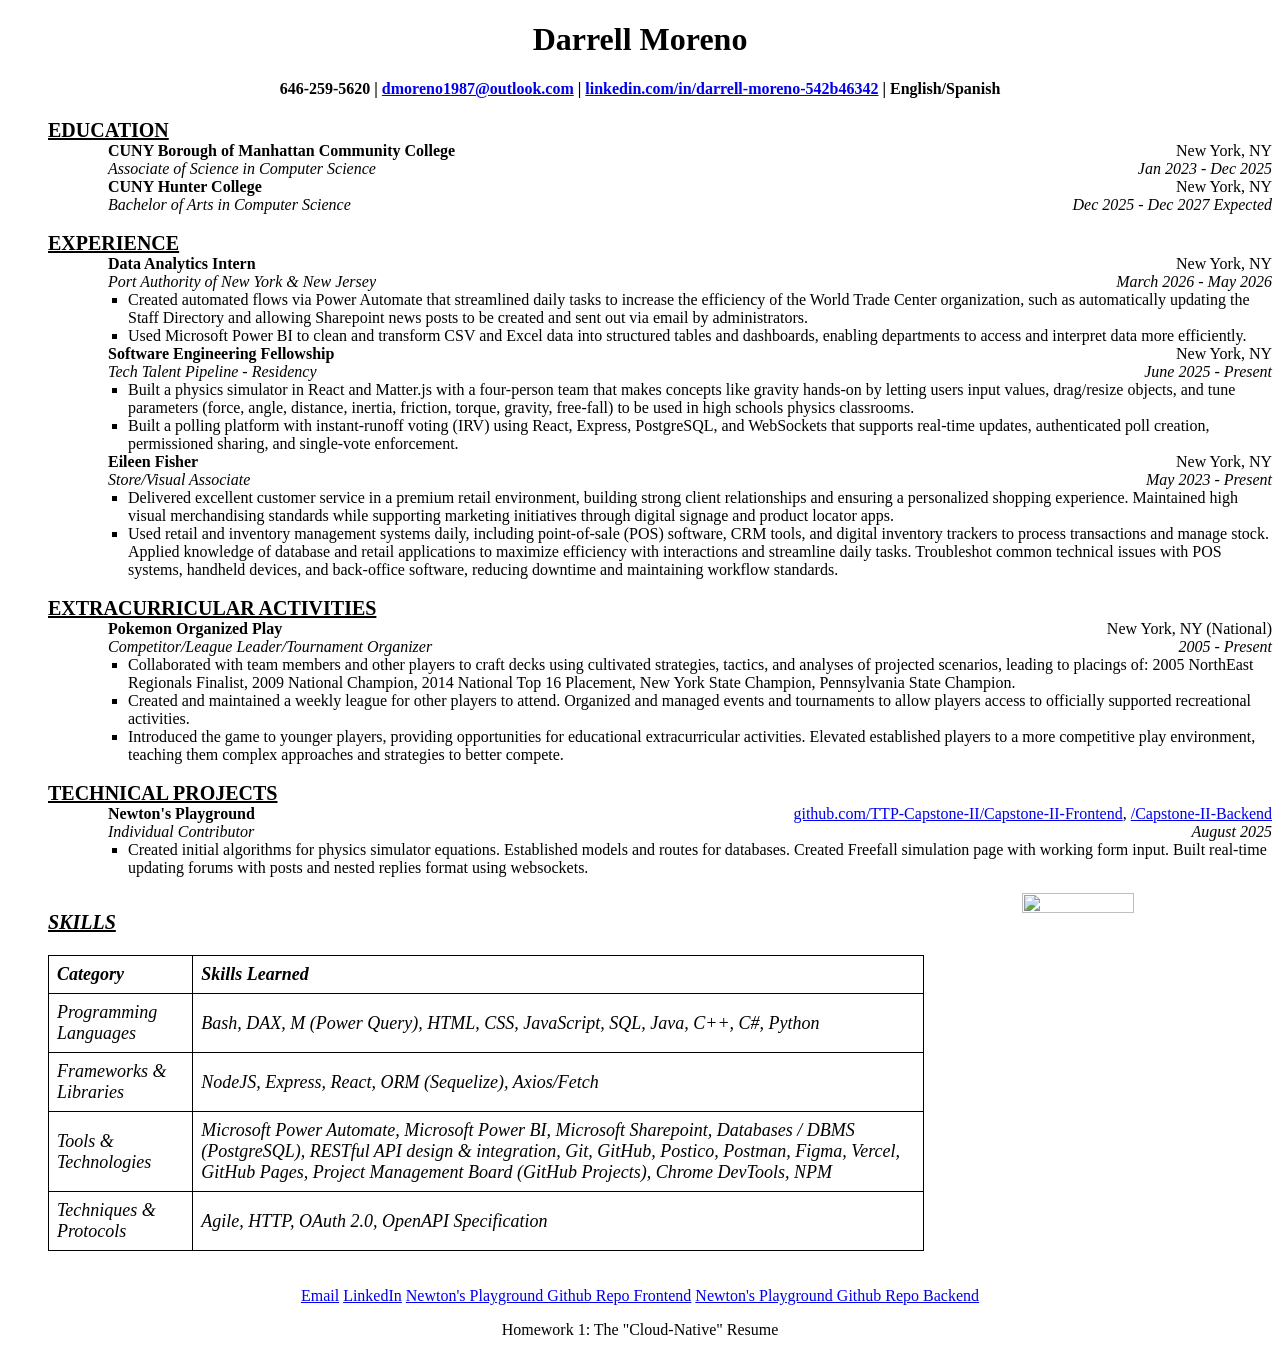
==== HW-2/index.html @ 5940b5ce "Copied resume code into new repo for HW 2" ====
<!DOCTYPE html>

<head>
    <title>Darrell's Resume Website</title>
    <link rel="stylesheet" href="styleresume.css">
</head>

<header>
<body>
    <h1>Darrell Moreno</h1>
    <h4>
        646-259-5620 | <a href="dmoreno1987@outlook.com">dmoreno1987@outlook.com</a> | 
        <a href="https://www.linkedin.com/in/darrell-moreno-542b46342">linkedin.com/in/darrell-moreno-542b46342</a>
         | English/Spanish
    </h4>
</body>
</header>

<main>
<body>
    <ul class="categories">
        <li>
            <span class="listheaders"><u><b>EDUCATION</b></u><br></span>
                <ul class="categories">
                    <li>
                        &emsp; <b>CUNY Borough of Manhattan Community College</b>
                        <span class="right-align">New York, NY</span> <br>
                        &emsp; <i>Associate of Science in Computer Science
                        <span class="right-align">Jan 2023 - Dec 2025</span></i>                        
                    </li> 
                    <li>
                        &emsp; <b>CUNY Hunter College</b>
                        <span class="right-align">New York, NY</span> <br>
                        &emsp; <i>Bachelor of Arts in Computer Science
                        <span class="right-align">Dec 2025 - Dec 2027 Expected</span></i>
                    </li>
                </ul>
        </li><br>

        <li>
            <span class="listheaders"><u><b>EXPERIENCE</b></u><br></span>
                <ul class="categories">
                    <li>
                        &emsp; <b>Data Analytics Intern</b>
                        <span class="right-align">New York, NY</span> <br>
                        &emsp; <i>Port Authority of New York & New Jersey
                        <span class="right-align">March 2026 - May 2026</span></i>
                        <ul>
                            <li>
                                Created automated flows via Power Automate that streamlined daily tasks to increase the efficiency of the World
Trade Center organization, such as automatically updating the Staff Directory and allowing Sharepoint news posts
to be created and sent out via email by administrators.
                            </li>
                            <li>
                                Used Microsoft Power BI to clean and transform CSV and Excel data into structured tables and dashboards,
enabling departments to access and interpret data more efficiently.
                            </li>
                        </ul>                    
                    </li> 
                    <li>
                        &emsp; <b>Software Engineering Fellowship</b>
                        <span class="right-align">New York, NY</span> <br>
                        &emsp; <i>Tech Talent Pipeline - Residency
                        <span class="right-align">June 2025 - Present</span></i>
                        <ul>
                            <li>
                                Built a physics simulator in React and Matter.js with a four-person team that makes concepts like gravity hands-on
by letting users input values, drag/resize objects, and tune parameters (force, angle, distance, inertia, friction,
torque, gravity, free-fall) to be used in high schools physics classrooms.
                            </li>
                            <li>
                                Built a polling platform with instant-runoff voting (IRV) using React, Express, PostgreSQL, and WebSockets that
supports real-time updates, authenticated poll creation, permissioned sharing, and single-vote enforcement.
                            </li>
                        </ul>
                    </li>
                    <li>
                        &emsp; <b>Eileen Fisher</b>
                        <span class="right-align">New York, NY</span> <br>
                        &emsp; <i>Store/Visual Associate
                        <span class="right-align">May 2023 - Present</span></i>
                        <ul>
                            <li>
                                Delivered excellent customer service in a premium retail environment, building strong client relationships and
ensuring a personalized shopping experience. Maintained high visual merchandising standards while supporting
marketing initiatives through digital signage and product locator apps.
                            </li>
                            <li>
                                Used retail and inventory management systems daily, including point-of-sale (POS) software, CRM tools, and digital
inventory trackers to process transactions and manage stock. Applied knowledge of database and retail applications
to maximize efficiency with interactions and streamline daily tasks. Troubleshot common technical issues with POS
systems, handheld devices, and back-office software, reducing downtime and maintaining workflow standards.
                            </li>
                        </ul>
                    </li>
                </ul>
        </li> <br>

        <li>
            <span class="listheaders"><u><b>EXTRACURRICULAR ACTIVITIES</b></u></span>
            <ul class="categories">
                <li>
                    &emsp; <b>Pokemon Organized Play</b>
                    <span class="right-align">New York, NY (National)</span> <br>
                    &emsp; <i>Competitor/League Leader/Tournament Organizer
                    <span class="right-align">2005 - Present</span></i>
                    <ul>
                        <li>
                            Collaborated with team members and other players to craft decks using cultivated strategies, tactics, and analyses
of projected scenarios, leading to placings of: 2005 NorthEast Regionals Finalist, 2009 National Champion, 2014
National Top 16 Placement, New York State Champion, Pennsylvania State Champion.
                        </li>
                        <li>
                            Created and maintained a weekly league for other players to attend. Organized and managed events and
tournaments to allow players access to officially supported recreational activities.
                        </li>
                        <li>
                            Introduced the game to younger players, providing opportunities for educational extracurricular activities. Elevated
established players to a more competitive play environment, teaching them complex approaches and strategies to
better compete.
                        </li>
                    </ul>                    
                </li>
            </ul>
        </li> <br>

        <li>
            <span class="listheaders"><u><b>TECHNICAL PROJECTS</b></u></span>
                <ul class="categories">
                    <li>
                        &emsp; <b>Newton's Playground</b>
                        <span class="right-align"><a href="https://www.github.com/TTP-Capstone-II/Capstone-II-Frontend">github.com/TTP-Capstone-II/Capstone-II-Frontend</a>, <a href="https://www.github.com/TTP-Capstone-II/Capstone-II-Backend">/Capstone-II-Backend</a></span> <br>
                        &emsp; <i>Individual Contributor
                        <span class="right-align">August 2025</span></i>
                        <ul>
                            <li>
                                Created initial algorithms for physics simulator equations. Established models and routes for databases. Created
Freefall simulation page with working form input. Built real-time updating forums with posts and nested replies
format using websockets.
                            </li>
                        </ul>                    
                    </li>
                </ul>
        </li>
    </ul>
</body>
<main>

<section>
    <body>
        <div class="TablePictureTogether">
        <ul class="categories" id="SkillsSize">
            <li>
        <span class="listheaders"><u><b>SKILLS</b></u></span> <br> <br>

        
        <table>
            <thead>
                <tr>
                    <th>Category</th>
                    <th>Skills Learned</th>
                </tr>
            </thead>
            <tbody>
                <tr>
                    <td>
                        Programming Languages
                    </td>
                    <td>
                        Bash, DAX, M (Power Query), HTML, CSS, JavaScript, SQL, Java, C++, C#, Python
                    </td>
                </tr>
                <tr>
                    <td>
                        Frameworks & Libraries
                    </td>
                    <td>
                        NodeJS, Express, React, ORM (Sequelize), Axios/Fetch
                    </td>
                </tr>
                <tr>
                    <td>
                        Tools & Technologies
                    </td>
                    <td>
                        Microsoft Power Automate, Microsoft Power BI, Microsoft Sharepoint, Databases / DBMS
(PostgreSQL), RESTful API design & integration, Git, GitHub, Postico, Postman, Figma, Vercel, GitHub Pages, Project
Management Board (GitHub Projects), Chrome DevTools, NPM
                    </td>
                </tr>
                <tr>
                    <td>
                        Techniques & Protocols
                    </td>
                    <td>
                        Agile, HTTP, OAuth 2.0, OpenAPI Specification
                    </td>
                </tr>
            </tbody>
        </table>
        </li>
        </ul>

        <img src="assets/Resume photo.png">
    </div>

    </body>
</section>

<br> 

<nav>
    <a href="dmoreno1987@outlook.com">Email</a>
    <a href="https://www.linkedin.com/in/darrell-moreno-542b46342">LinkedIn</a>
    <a href="https://www.github.com/TTP-Capstone-II/Capstone-II-Frontend">Newton's Playground Github Repo Frontend</a>
    <a href="https://www.github.com/TTP-Capstone-II/Capstone-II-Backend">Newton's Playground Github Repo Backend</a>
</nav>

<footer>
    <p class="footercenter">Homework 1: The "Cloud-Native" Resume
    </p>
</footer>
---- HW-2/styleresume.css ----
table{
    border-collapse: collapse;
    width: 90%;
}

th, td{
    border: 1px solid black;
    padding: 8px;
}

.right-align{
    float: right;
}

.footercenter{
    text-align: center;
}

.listheaders{
    font-size: 20px;
}

nav {
    text-align: center;
}

h1 {
    text-align: center;
}

h4 {
    text-align: center;
}

.categories {
    list-style-type: none;
}

img {
    width: 45%;
    height: 45%;
}

.TablePictureTogether {
    display: flex;
}

ul {
    font-size: 16px;
}

#SkillsSize {
    font-size: 18px;
    font-style: italic;
} 

/*changed the skills list text arbitrarily to show specificity challenge.
All ul types have a font size of 16px and a standard text style. This is 1 point.
By giving my skills list a unique id and changing it here, these modifiers are 100 points.
Since those are higher, they take precedence and therefore are applied over the ul modifiers
the rest of the ul lists have. This is seen in the website where only the Skills list has 18px
font size instead of 16px amd are italicized. */
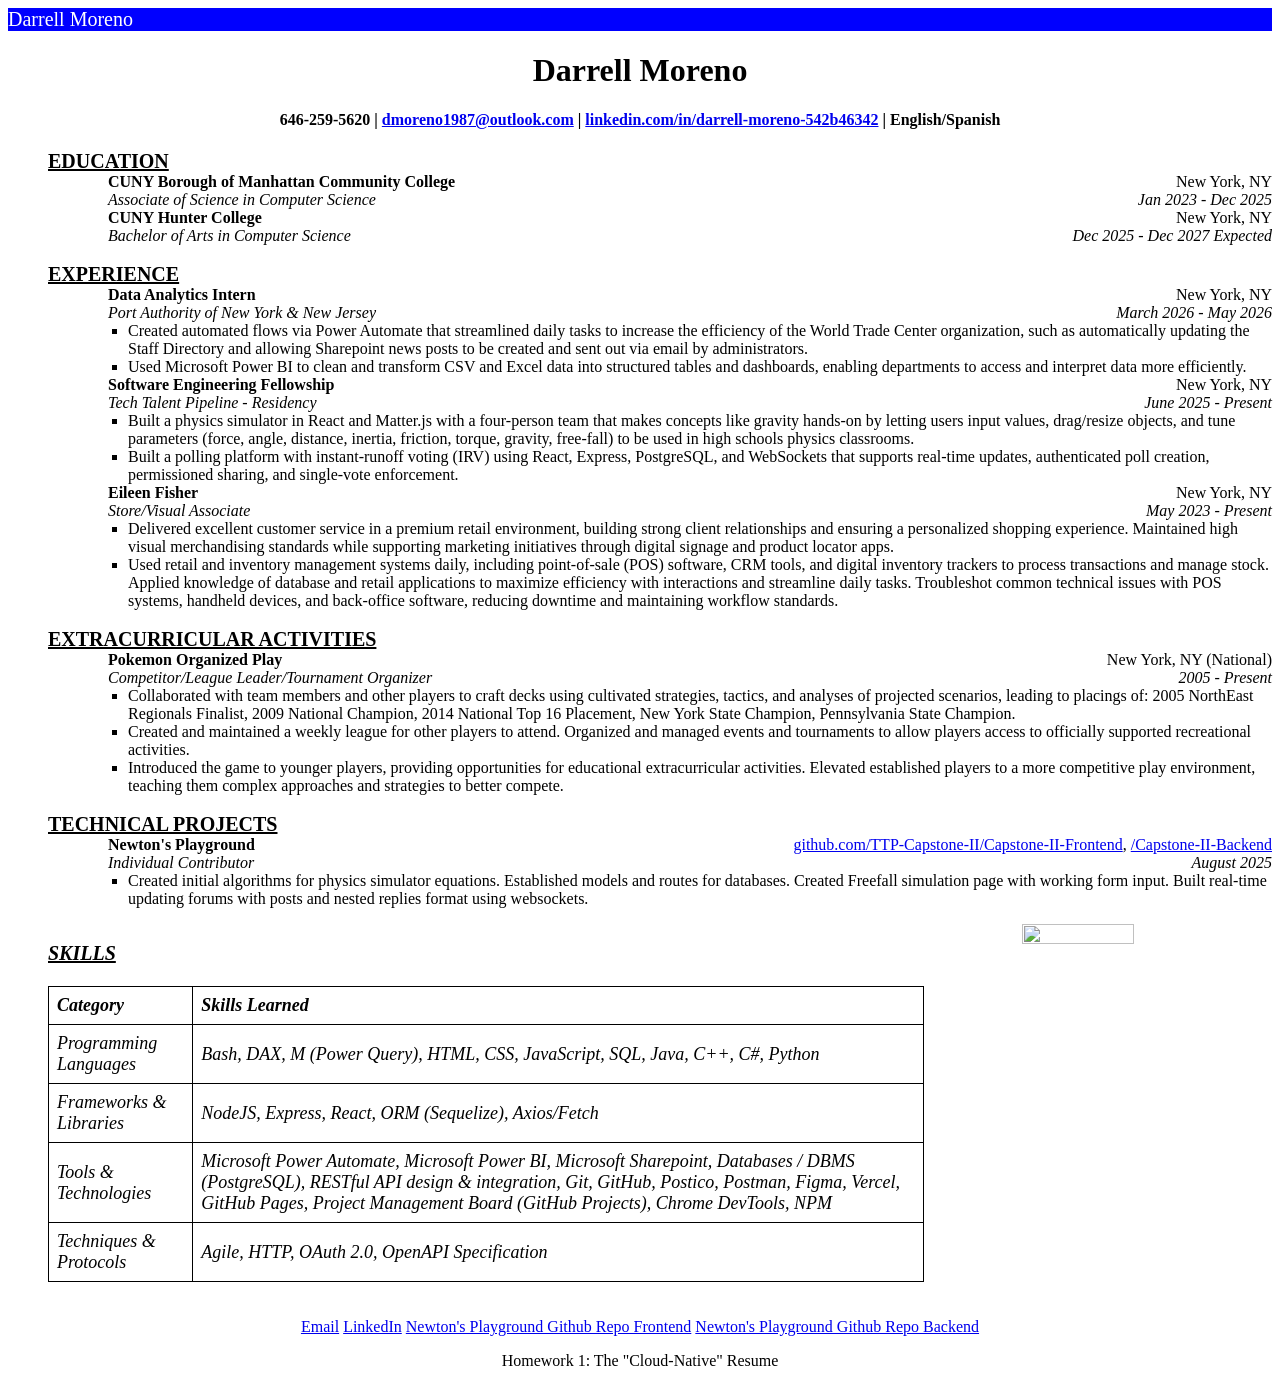
==== commit d6767391: "Created Navbar on top and starting basic CSS for it" ====
--- a/HW-2/index.html
+++ b/HW-2/index.html
@@ -7,6 +7,12 @@
 
 <header>
 <body>
+<nav class="navbar">
+    <div class="logo">
+        Darrell Moreno
+    </div>
+</nav>
+
     <h1>Darrell Moreno</h1>
     <h4>
         646-259-5620 | <a href="dmoreno1987@outlook.com">dmoreno1987@outlook.com</a> | 
@@ -201,7 +207,7 @@
         </li>
         </ul>
 
-        <img src="assets/Resume photo.png">
+        <img src="../assets/Resume photo.png">
     </div>
 
     </body>
--- a/HW-2/styleresume.css
+++ b/HW-2/styleresume.css
@@ -1,3 +1,18 @@
+.navbar {
+    display: flex;
+    background-color: blue;
+}
+
+.logo {
+    color: white;
+    font-size: 20px;
+}
+
+.logo a {
+    color: white;
+    font-size: 20px;
+}
+
 table{
     border-collapse: collapse;
     width: 90%;
@@ -54,9 +69,4 @@
     font-style: italic;
 } 
 
-/*changed the skills list text arbitrarily to show specificity challenge.
-All ul types have a font size of 16px and a standard text style. This is 1 point.
-By giving my skills list a unique id and changing it here, these modifiers are 100 points.
-Since those are higher, they take precedence and therefore are applied over the ul modifiers
-the rest of the ul lists have. This is seen in the website where only the Skills list has 18px
-font size instead of 16px amd are italicized. */
+/* test */
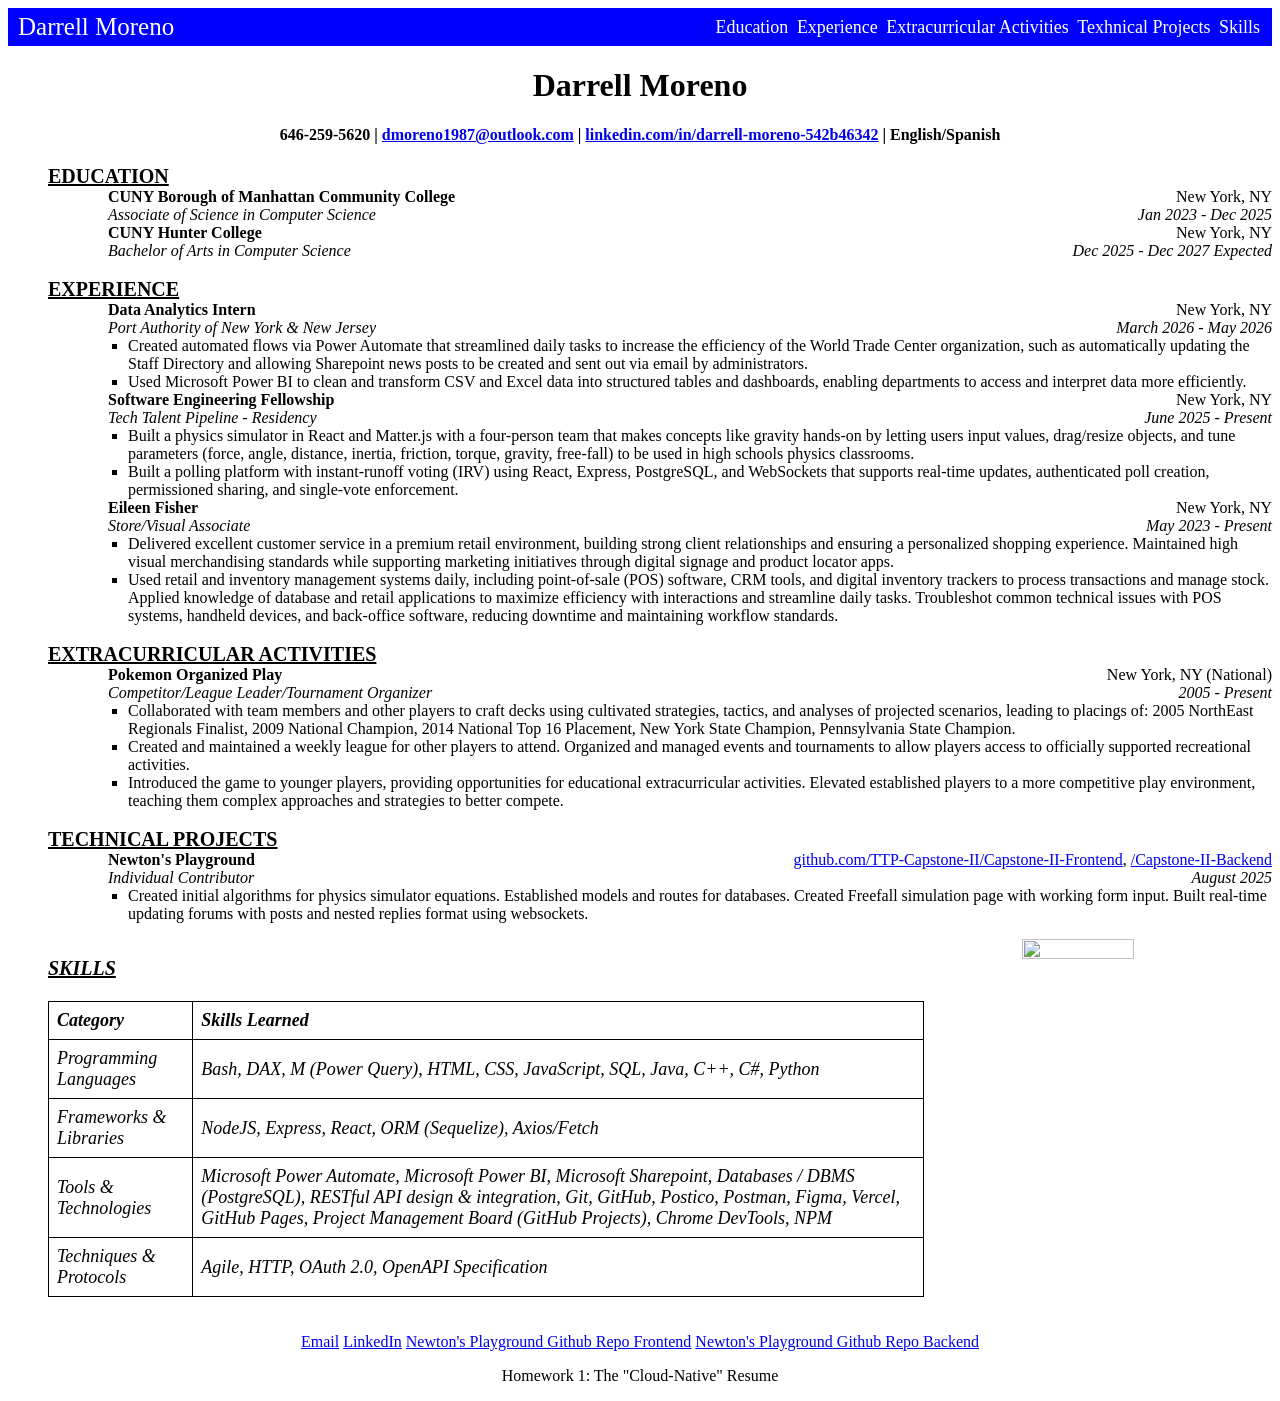
==== commit 46bbd2de: "Added span ids for sections and navbar links that go to those section ids when clicked. Added CSS fo" ====
--- a/HW-2/index.html
+++ b/HW-2/index.html
@@ -11,6 +11,14 @@
     <div class="logo">
         Darrell Moreno
     </div>
+    <div class="nav-links">
+        <a href="#education">Education</a>
+        <a href="#experience">Experience</a>
+        <a href="#activities">Extracurricular Activities</a>
+        <a href="#projects">Texhnical Projects</a>
+        <a href="#skills">Skills</a>
+    </div>
+
 </nav>
 
     <h1>Darrell Moreno</h1>
@@ -26,7 +34,7 @@
 <body>
     <ul class="categories">
         <li>
-            <span class="listheaders"><u><b>EDUCATION</b></u><br></span>
+            <span id= "education" class="listheaders"><u><b>EDUCATION</b></u><br></span>
                 <ul class="categories">
                     <li>
                         &emsp; <b>CUNY Borough of Manhattan Community College</b>
@@ -44,7 +52,7 @@
         </li><br>
 
         <li>
-            <span class="listheaders"><u><b>EXPERIENCE</b></u><br></span>
+            <span id= "experience" class="listheaders"><u><b>EXPERIENCE</b></u><br></span>
                 <ul class="categories">
                     <li>
                         &emsp; <b>Data Analytics Intern</b>
@@ -103,7 +111,7 @@
         </li> <br>
 
         <li>
-            <span class="listheaders"><u><b>EXTRACURRICULAR ACTIVITIES</b></u></span>
+            <span id= "activities" class="listheaders"><u><b>EXTRACURRICULAR ACTIVITIES</b></u></span>
             <ul class="categories">
                 <li>
                     &emsp; <b>Pokemon Organized Play</b>
@@ -131,7 +139,7 @@
         </li> <br>
 
         <li>
-            <span class="listheaders"><u><b>TECHNICAL PROJECTS</b></u></span>
+            <span id= "projects" class="listheaders"><u><b>TECHNICAL PROJECTS</b></u></span>
                 <ul class="categories">
                     <li>
                         &emsp; <b>Newton's Playground</b>
@@ -157,7 +165,7 @@
         <div class="TablePictureTogether">
         <ul class="categories" id="SkillsSize">
             <li>
-        <span class="listheaders"><u><b>SKILLS</b></u></span> <br> <br>
+        <span id= "skills" class="listheaders"><u><b>SKILLS</b></u></span> <br> <br>
 
         
         <table>
--- a/HW-2/styleresume.css
+++ b/HW-2/styleresume.css
@@ -1,16 +1,30 @@
 .navbar {
     display: flex;
     background-color: blue;
+    justify-content: space-between;
+    align-items: center;
+    padding: 5px 10px;
+}
+
+.nav-links {
+    font-size: 18px;
+}
+
+.nav-links a {
+    color: white;
+    text-decoration: none;
+    padding: 0px 2px;
+}
+
+.nav-links a:hover {
+    color: indigo;
 }
 
 .logo {
     color: white;
-    font-size: 20px;
-}
+    font-size: 25px;
+    
 
-.logo a {
-    color: white;
-    font-size: 20px;
 }
 
 table{
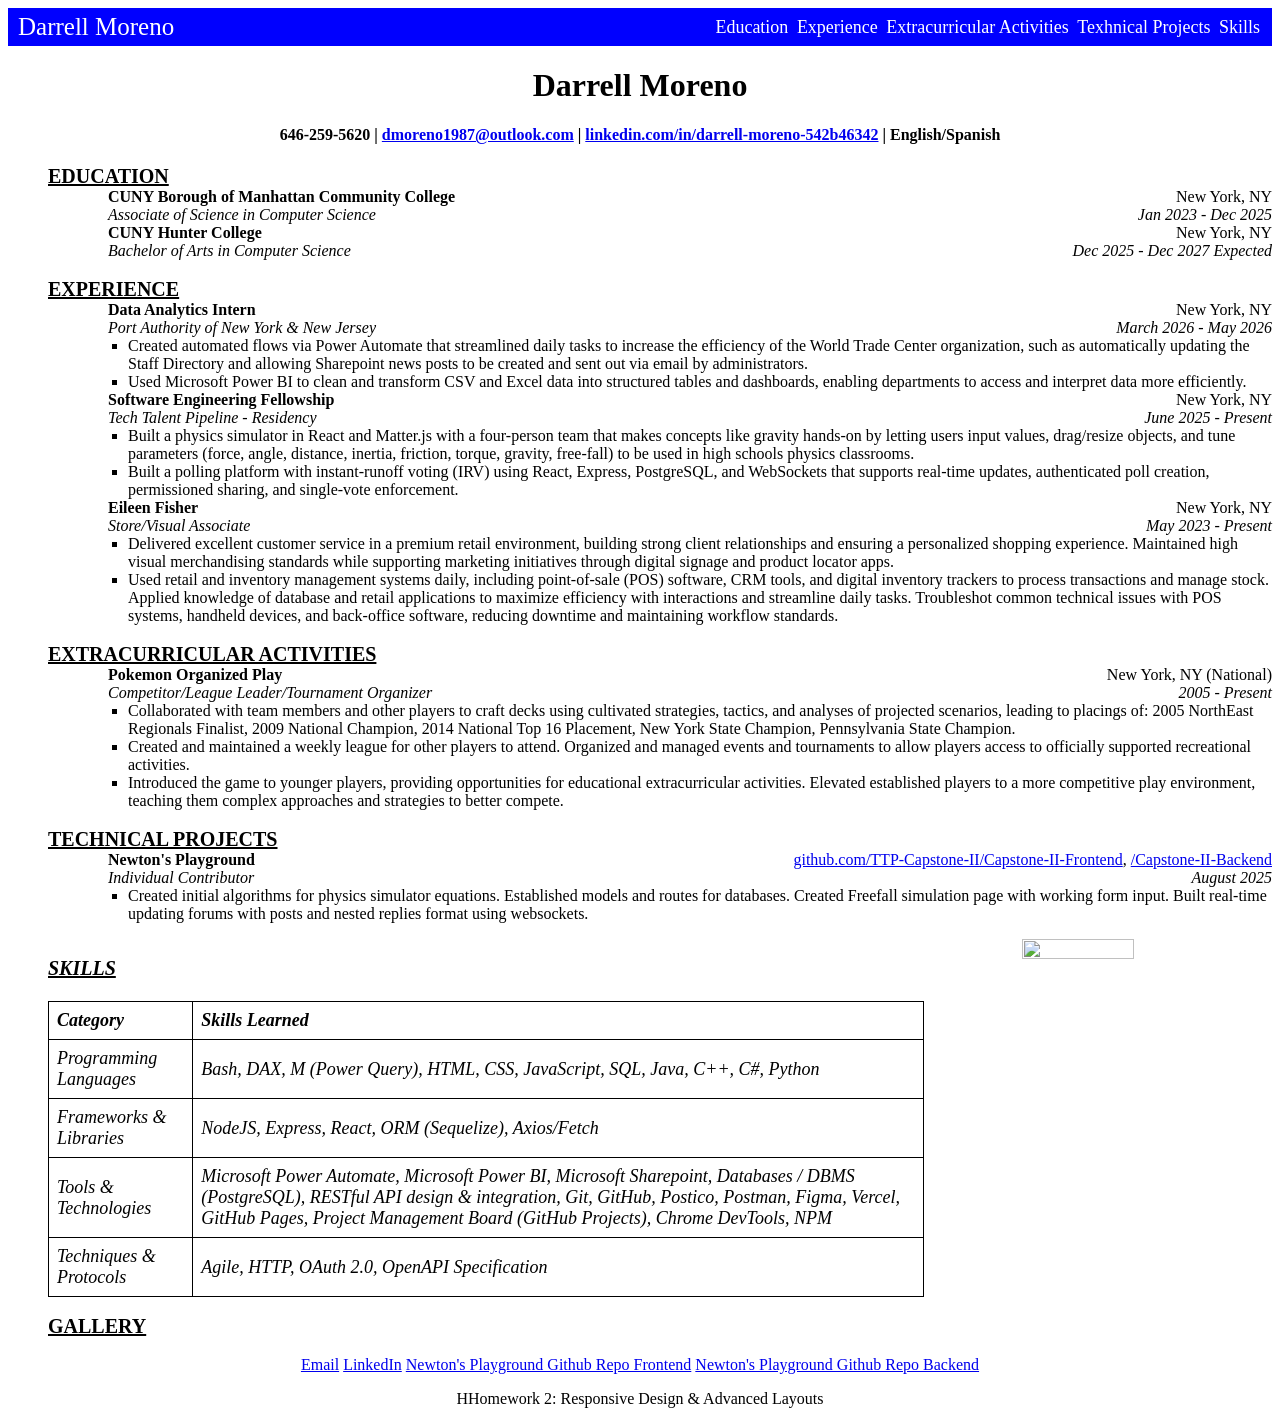
==== commit fef0bdc0: "Started gallery section to include grid 2D layout" ====
--- a/HW-2/index.html
+++ b/HW-2/index.html
@@ -15,7 +15,7 @@
         <a href="#education">Education</a>
         <a href="#experience">Experience</a>
         <a href="#activities">Extracurricular Activities</a>
-        <a href="#projects">Texhnical Projects</a>
+        <a href="#projectlist">Texhnical Projects</a>
         <a href="#skills">Skills</a>
     </div>
 
@@ -139,7 +139,7 @@
         </li> <br>
 
         <li>
-            <span id= "projects" class="listheaders"><u><b>TECHNICAL PROJECTS</b></u></span>
+            <span id= "projectlist" class="listheaders"><u><b>TECHNICAL PROJECTS</b></u></span>
                 <ul class="categories">
                     <li>
                         &emsp; <b>Newton's Playground</b>
@@ -221,6 +221,19 @@
     </body>
 </section>
 
+<section id="Gallery">
+    <body>
+        <div class="listheaders"><u><b>GALLERY</b></u>
+            <div class="gallery-grid">
+                <div class="gallery-card">
+                    
+                </div>
+            </div>
+        </div>
+    </body>
+
+</section>
+
 <br> 
 
 <nav>
@@ -231,6 +244,6 @@
 </nav>
 
 <footer>
-    <p class="footercenter">Homework 1: The "Cloud-Native" Resume
+    <p class="footercenter">HHomework 2: Responsive Design & Advanced Layouts
     </p>
 </footer>
--- a/HW-2/styleresume.css
+++ b/HW-2/styleresume.css
@@ -81,6 +81,10 @@
 #SkillsSize {
     font-size: 18px;
     font-style: italic;
-} 
+}
+
+#Gallery {
+    text-indent: 2.5em;
+}
 
 /* test */
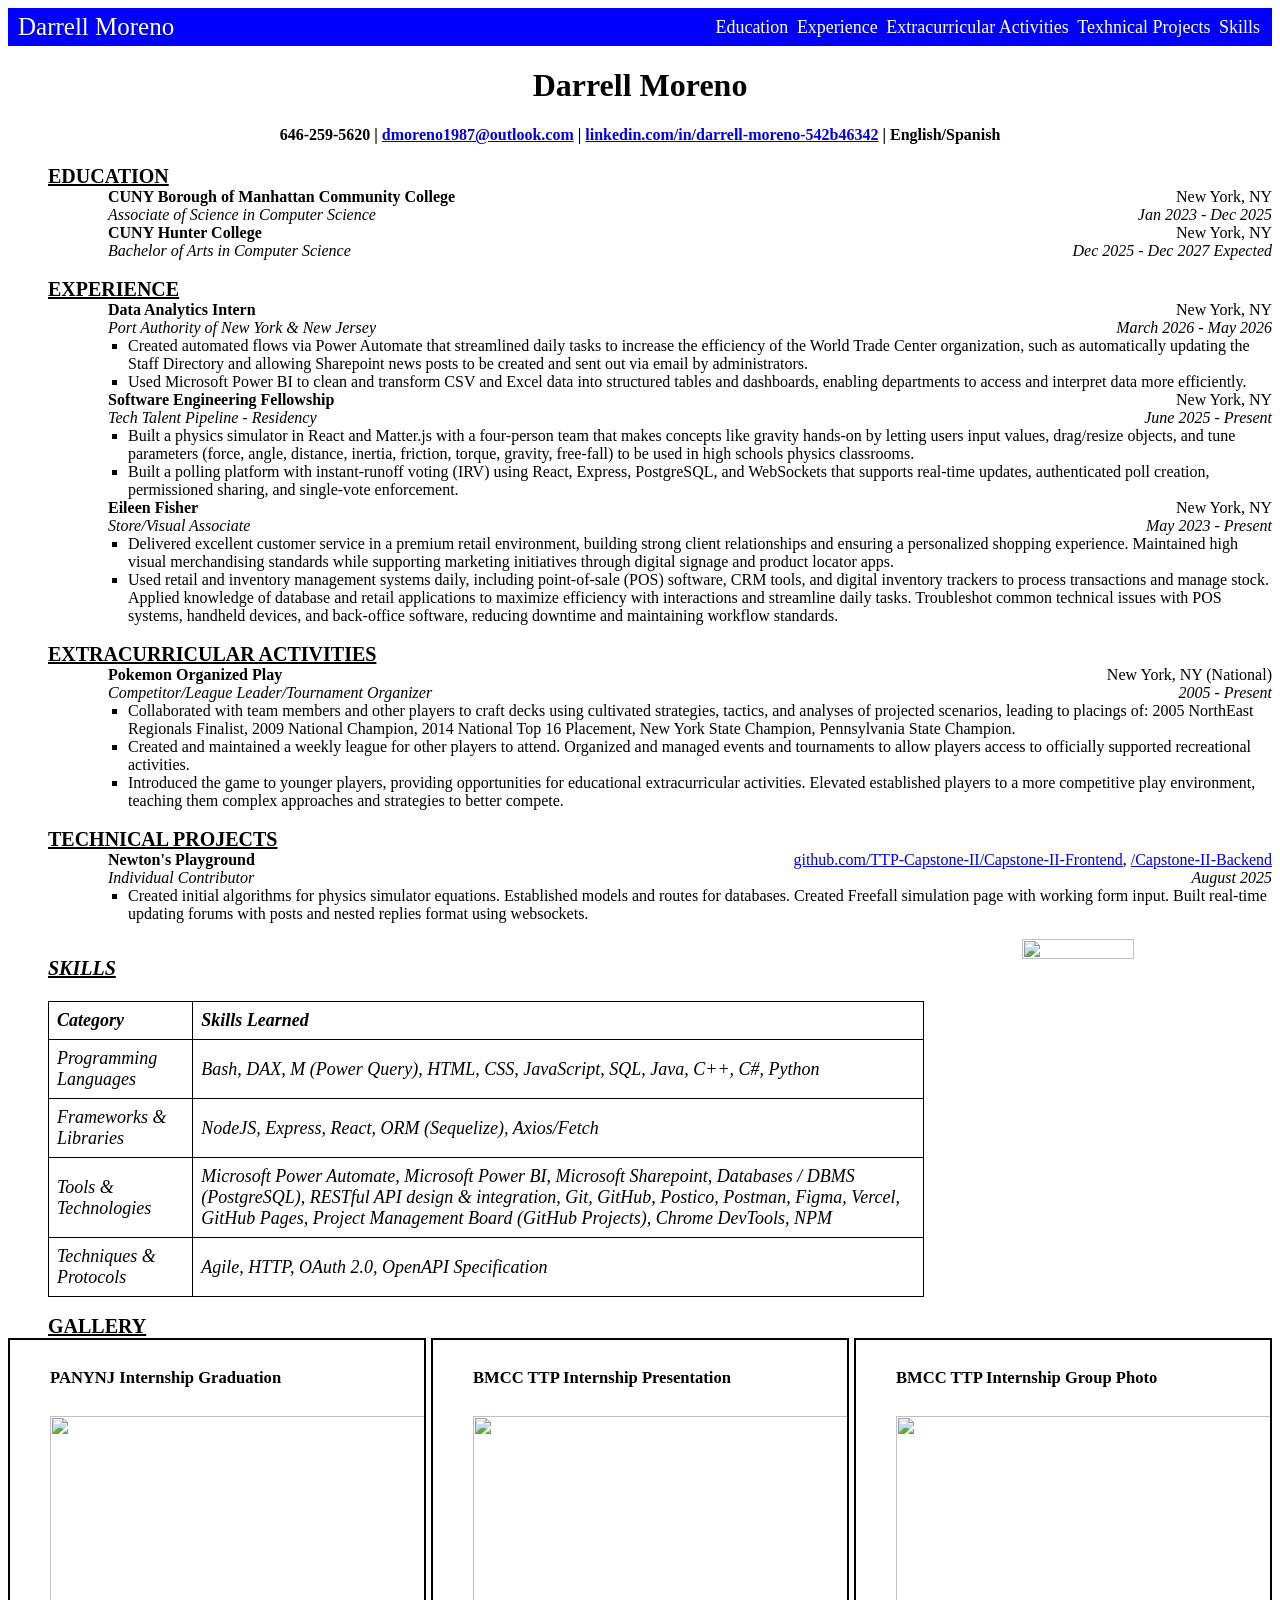
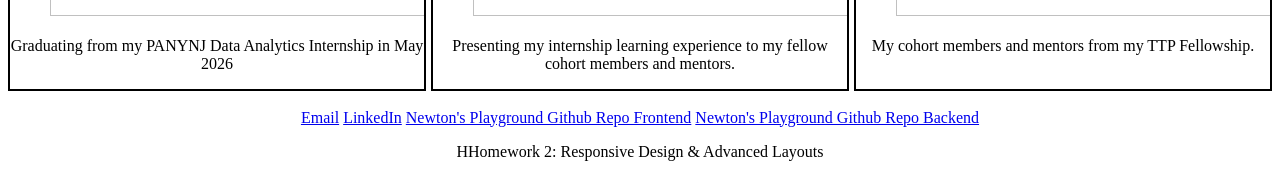
==== commit 44dbf9d0: "Created 3 column grid of a gallery with titles, photos, and description. Each column currently has o" ====
--- a/HW-2/index.html
+++ b/HW-2/index.html
@@ -226,9 +226,22 @@
         <div class="listheaders"><u><b>GALLERY</b></u>
             <div class="gallery-grid">
                 <div class="gallery-card">
-                    
+                    <h5>PANYNJ Internship Graduation</h5>
+                    <img src="../assets/TTP-Grad.jpg">
+                    <p>Graduating from my PANYNJ Data Analytics Internship in May 2026</p>
+                </div>
+                <div class="gallery-card">
+                    <h5>BMCC TTP Internship Presentation</h5>
+                    <img src="../assets/BMCC May 29th-25.png">
+                    <p>Presenting my internship learning experience to my fellow cohort members and mentors.</p>
+                </div>
+                <div class="gallery-card">
+                    <h5>BMCC TTP Internship Group Photo</h5>
+                    <img src="../assets/BMCC May 29th.png">
+                    <p>My cohort members and mentors from my TTP Fellowship.</p>
                 </div>
             </div>
+            
         </div>
     </body>
 
--- a/HW-2/styleresume.css
+++ b/HW-2/styleresume.css
@@ -23,8 +23,29 @@
 .logo {
     color: white;
     font-size: 25px;
-    
+}
 
+.gallery-grid {
+    display: grid;
+    grid-template-columns: repeat(3, 1fr);
+    gap: 5px;
+}
+
+.gallery-card {
+    border: 2px solid black;
+    align-items: stretch;
+}
+
+.gallery-card img {
+    object-fit: cover;
+    width: 100%;
+    height: 200px;
+}
+
+.gallery-card p {
+    font-size: 16px;
+    text-align: center;
+    text-indent: 0em;
 }
 
 table{
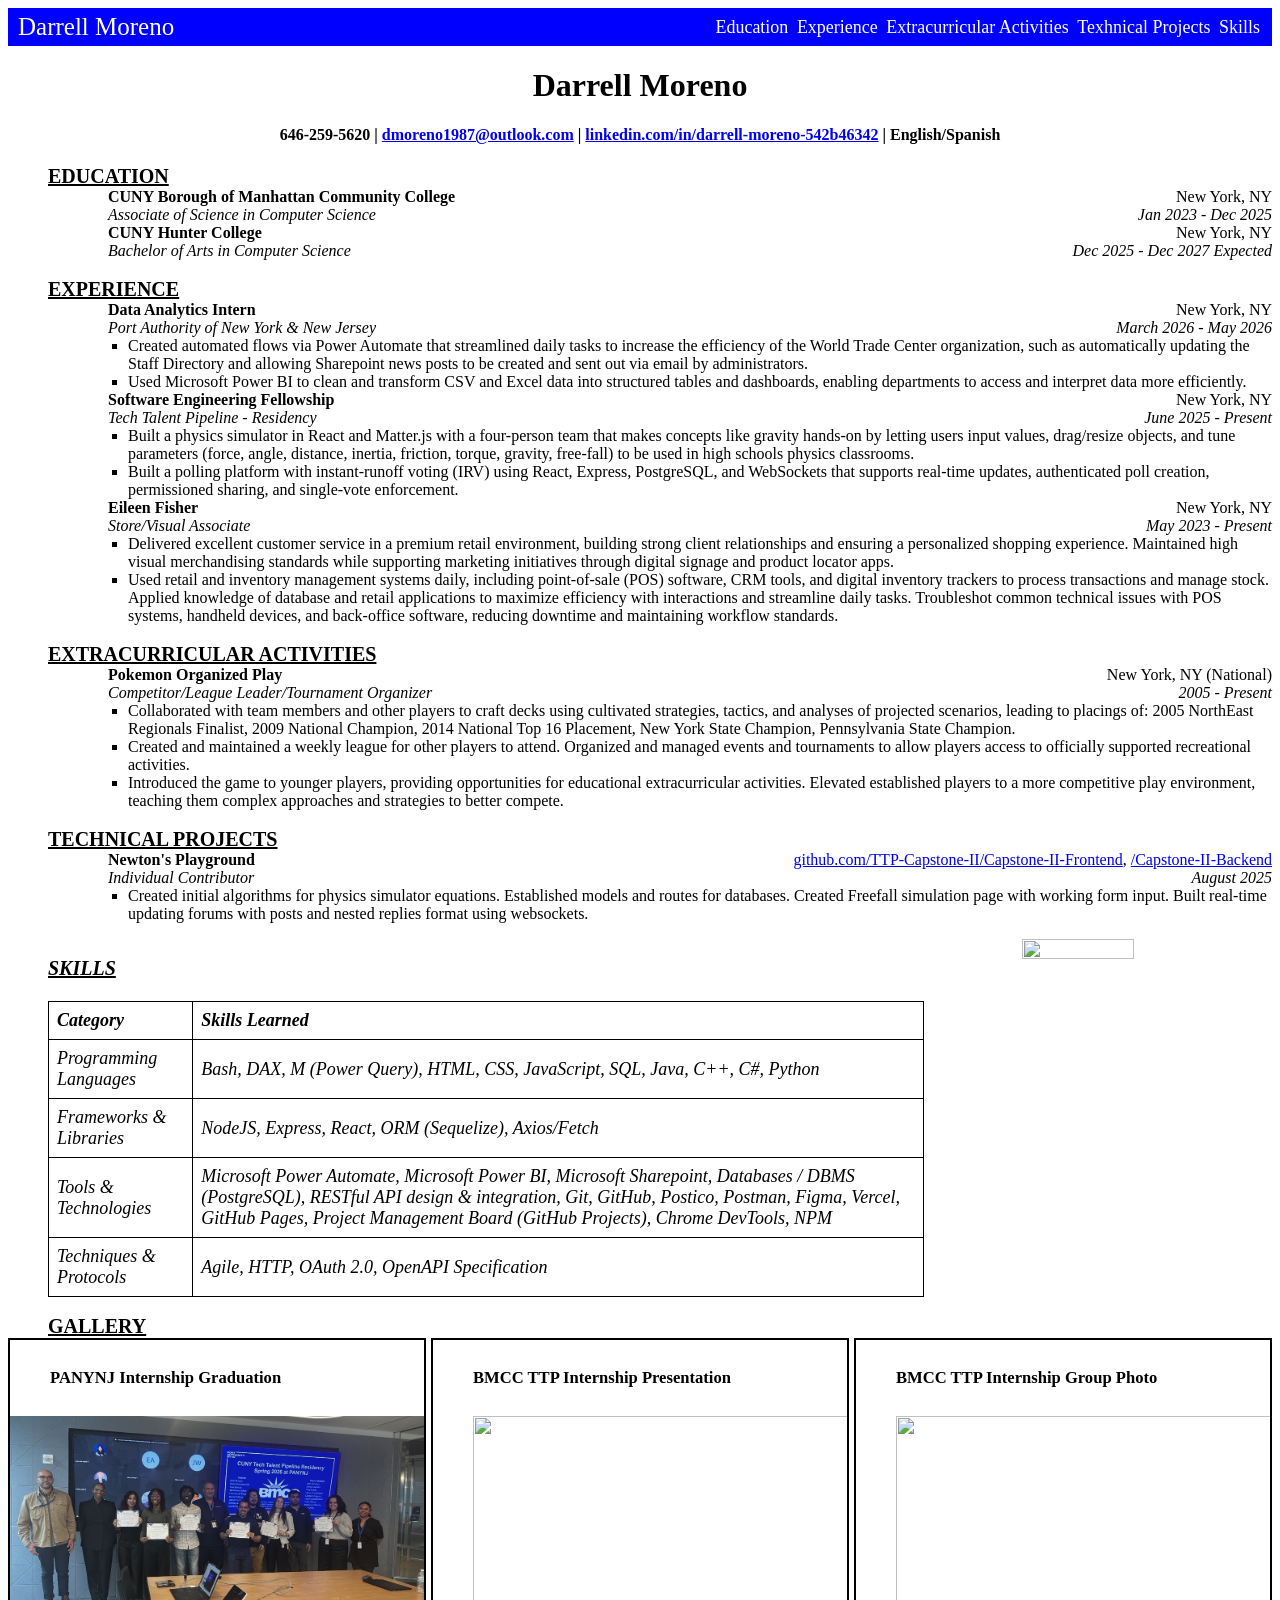
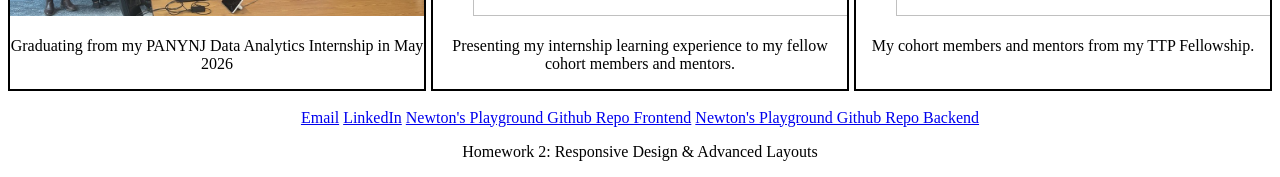
==== commit 2c2abd46: "Moved assets/images folder into HW-2 for easier access when deploying" ====
--- a/HW-2/index.html
+++ b/HW-2/index.html
@@ -215,7 +215,7 @@
         </li>
         </ul>
 
-        <img src="../assets/Resume photo.png">
+        <img src="assets/Resume photo.png">
     </div>
 
     </body>
@@ -227,17 +227,17 @@
             <div class="gallery-grid">
                 <div class="gallery-card">
                     <h5>PANYNJ Internship Graduation</h5>
-                    <img src="../assets/TTP-Grad.jpg">
+                    <img src="assets/TTP-Grad.jpg">
                     <p>Graduating from my PANYNJ Data Analytics Internship in May 2026</p>
                 </div>
                 <div class="gallery-card">
                     <h5>BMCC TTP Internship Presentation</h5>
-                    <img src="../assets/BMCC May 29th-25.png">
+                    <img src="assets/BMCC May 29th-25.png">
                     <p>Presenting my internship learning experience to my fellow cohort members and mentors.</p>
                 </div>
                 <div class="gallery-card">
                     <h5>BMCC TTP Internship Group Photo</h5>
-                    <img src="../assets/BMCC May 29th.png">
+                    <img src="assets/BMCC May 29th.png">
                     <p>My cohort members and mentors from my TTP Fellowship.</p>
                 </div>
             </div>
@@ -257,6 +257,6 @@
 </nav>
 
 <footer>
-    <p class="footercenter">HHomework 2: Responsive Design & Advanced Layouts
+    <p class="footercenter">Homework 2: Responsive Design & Advanced Layouts
     </p>
 </footer>
